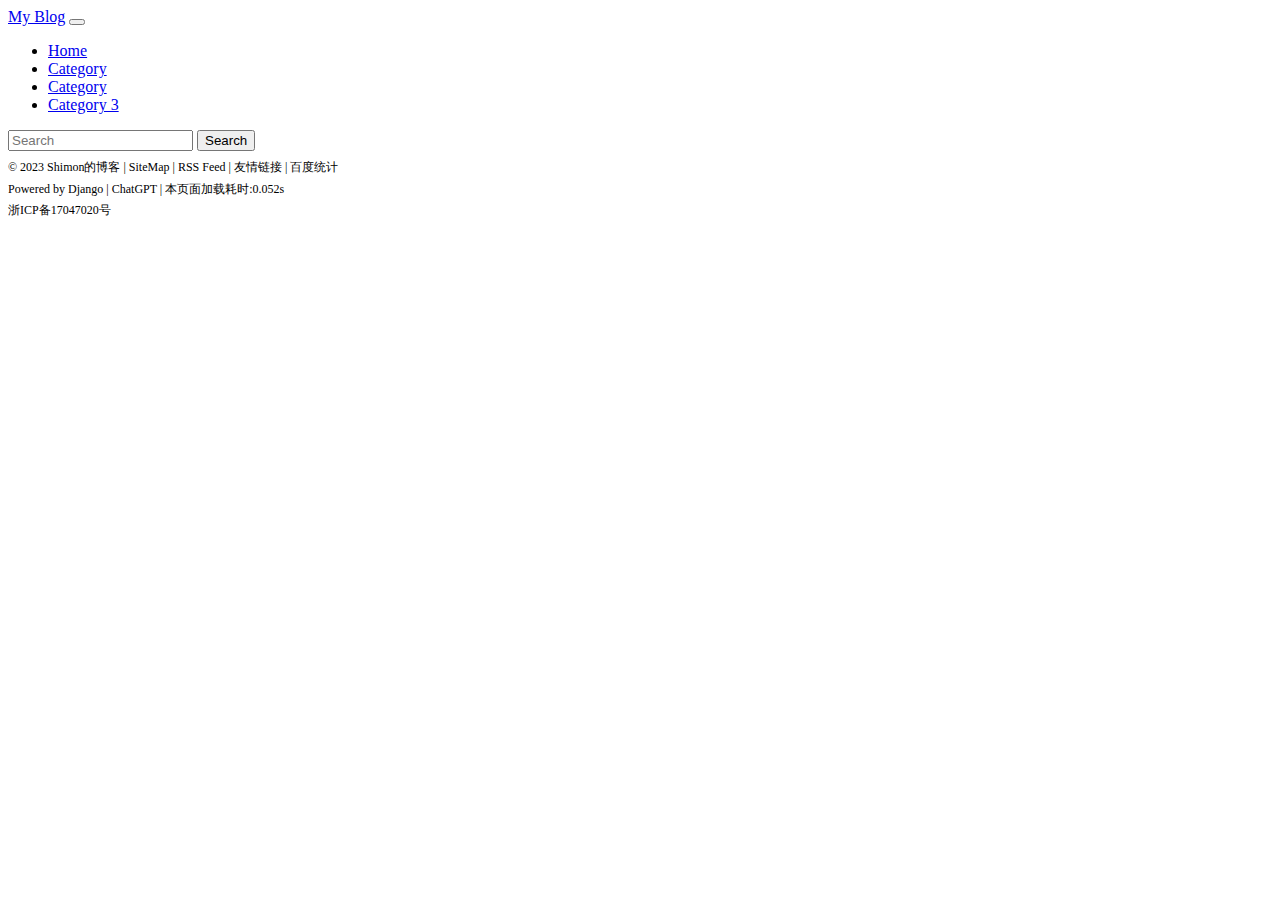
==== django_blog/templates/index.html @ 53420310 "首页前端界面大纲完成" ====
<!doctype html>
<html lang="en">
<head>
    <meta charset="utf-8">
    <meta name="viewport" content="width=device-width, initial-scale=1, shrink-to-fit=no">
    <link rel="stylesheet" href="https://cdn.staticfile.org/twitter-bootstrap/4.6.0/css/bootstrap.min.css">
    <!-- Font Awesome CSS -->
    <link rel="stylesheet" href="https://cdn.staticfile.org/font-awesome/5.15.4/css/all.min.css">
    <!-- jQuery -->
    <script src="https://cdn.staticfile.org/jquery/3.6.0/jquery.min.js"></script>
    <!-- Bootstrap JS -->
    <script src="https://cdn.staticfile.org/twitter-bootstrap/4.6.0/js/bootstrap.min.js"></script>
    <!-- Font Awesome JS -->
    <script src="https://cdn.staticfile.org/font-awesome/5.15.4/js/all.min.js"></script>
</head>
<title>My Blog</title>
<style>
    #sidebar {
        position: fixed;
        top: 100px;
        right: 50px;
        width: 400px;
    }

    .card {
        transition: all 0.3s ease-out;
    }

    .card:hover {
        transform: translateY(-10px);
    }

    html,
    body {
        height: 100%;
    }

    body {
        display: flex;
        flex-direction: column;
    }

    .wrapper {
        flex: 1;
    }
</style>

</head>
<body>
<nav class="navbar navbar-expand-lg navbar-light bg-light">
    <div class="container">
        <a class="navbar-brand" href="#">My Blog</a>
        <button class="navbar-toggler" type="button" data-toggle="collapse" data-target="#navbarNav"
                aria-controls="navbarNav" aria-expanded="false" aria-label="Toggle navigation">
            <span class="navbar-toggler-icon"></span>
        </button>
        <div class="collapse navbar-collapse" id="navbarNav">
            <ul class="navbar-nav">
                <li class="nav-item active">
                    <a class="nav-link" href="#">Home <span class="sr-only">(current)</span></a>
                </li>
                <li class="nav-item">
                    <a class="nav-link" href="#">Category</a>
                </li>
                <li class="nav-item">
                    <a class="nav-link" href="#">Category</a>
                </li>
                <li class="nav-item">
                    <a class="nav-link" href="#">Category 3</a>
                </li>
            </ul>
            <form class="form-inline ml-auto">
                <input class="form-control mr-sm-2" type="search" placeholder="Search" aria-label="Search">
                <button class="btn btn-outline-success my-2 my-sm-0" type="submit">Search</button>
            </form>
        </div>
    </div>
</nav>
<!--<div class="container">-->
<!--    <div class="row mt-4">-->
<!--        <div class="col-md-8">-->
<!--            <div class="card-columns">-->
<!--                <div class="card mb-4">-->
<!--                    <div class="card-body">-->
<!--                        <h2 class="card-title" style="font-size: 18px;">测试文章</h2>-->
<!--                        <p class="card-text" style="font-size: 14px;">测试，如何</p>-->
<!--                        <a href="#" class="card-link">Read More</a>-->
<!--                    </div>-->
<!--                    <div class="card-footer text-muted">-->
<!--                        <div class="d-flex flex-column align-items-left">-->
<!--                            <div>-->
<!--                                <small>-->
<!--                                    <i class="fas fa-folder-open"></i> <a href="#">Category 1</a>-->
<!--                                </small>-->
<!--                            </div>-->
<!--                            <div>-->
<!--                                <small>-->
<!--                                    <i class="fas fa-user"></i> <a href="#">Author</a>-->
<!--                                </small>-->
<!--                            </div>-->
<!--                            <div>-->
<!--                                <small>-->
<!--                                    <i class="fas fa-tags"></i> <a href="#">Tag 1</a>, <a href="#">Tag 2</a>-->
<!--                                </small>-->
<!--                            </div>-->
<!--                            <div>-->
<!--                                <small>-->
<!--                                    <i class="far fa-clock"></i> 2023-03-21 09:30:00-->
<!--                                </small>-->
<!--                            </div>-->
<!--                        </div>-->
<!--                    </div>-->

<!--                </div>-->
<!--                <div class="card mb-4">-->
<!--                    <div class="card-body">-->
<!--                        <h2 class="card-title" style="font-size: 18px;">测试文章</h2>-->
<!--                        <p class="card-text">This is a test article.</p>-->
<!--                        <a href="#" class="card-link">Read More</a>-->
<!--                    </div>-->
<!--                </div>-->


<!--            </div>-->
<!--        </div>-->
<!--        <div class="col-md-4" id="sidebar">-->
<!--            <div class="card mb-4">-->
<!--                <div class="card-body">-->
<!--                    <h2 class="card-title">Recent Posts</h2>-->
<!--                    <ul class="list-unstyled">-->
<!--                        <li><a href="#">Test Article</a></li>-->
<!--                        <li><a href="#">Test Article</a></li>-->
<!--                        <li><a href="#">Test Article</a></li>-->
<!--                        <li><a href="#">Test Article</a></li>-->
<!--                    </ul>-->
<!--                </div>-->
<!--            </div>-->


<!--            <div class="card mb-4">-->
<!--                <div class="card-body">-->
<!--                    <h5 class="card-title">Tags</h5>-->
<!--                    <div class="d-flex flex-wrap">-->
<!--                        <a href="#" class="badge badge-primary mr-1 mb-1">Python</a>-->
<!--                        <a href="#" class="badge badge-primary mr-1 mb-1">Django</a>-->
<!--                        <a href="#" class="badge badge-primary mr-1 mb-1">Bootstrap</a>-->
<!--                        <a href="#" class="badge badge-primary mr-1 mb-1">JavaScript</a>-->
<!--                        <a href="#" class="badge badge-primary mr-1 mb-1">Web Development</a>-->
<!--                        <a href="#" class="badge badge-primary mr-1 mb-1">Technology</a>-->
<!--                    </div>-->
<!--                </div>-->
<!--            </div>-->
<!--        </div>-->
<!--    </div>-->
<!--</div>-->

<script src="https://cdn.staticfile.org/jquery/3.6.0/jquery.min.js"></script>
<script src="https://cdn.staticfile.org/popper.js/2.9.3/umd/popper.min.js"></script>
<script src="https://cdn.staticfile.org/twitter-bootstrap/4.6.0/js/bootstrap.min.js"></script>
</body>

<footer class="bg-light text-center py-3 mt-auto">
    <div class="container">
        <div class="d-flex flex-column align-items-center">
            <div class="my-2">
                <p class="m-0" style="line-height: 0.8; font-size: 12px;">
                    &copy; 2023 Shimon的博客 | SiteMap | RSS Feed | 友情链接 | 百度统计
                </p>
            </div>
            <div class="my-2">
                <p class="m-0" style="line-height: 0.8; font-size: 12px;">
                    Powered by Django | ChatGPT | 本页面加载耗时:0.052s
                </p>
            </div>
            <div class="my-2" style="line-height: 0.8; font-size: 12px;">
                <p class="m-0">
                    浙ICP备17047020号
                </p>
            </div>
        </div>
    </div>
</footer>


</html>
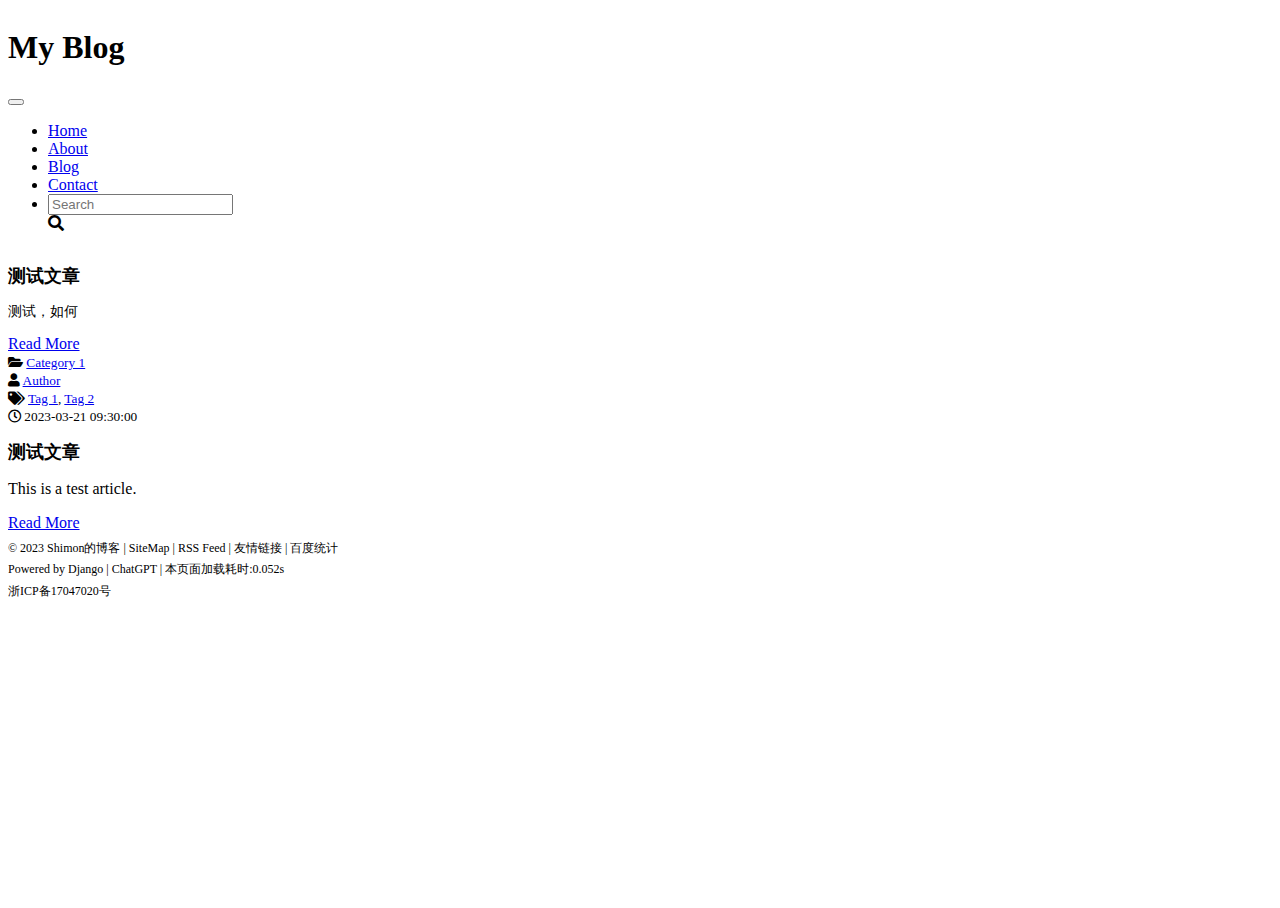
==== commit 14b21954: "修改前端界面" ====
--- a/django_blog/templates/index.html
+++ b/django_blog/templates/index.html
@@ -46,113 +46,108 @@
 </style>
 
 </head>
-<body>
-<nav class="navbar navbar-expand-lg navbar-light bg-light">
-    <div class="container">
-        <a class="navbar-brand" href="#">My Blog</a>
-        <button class="navbar-toggler" type="button" data-toggle="collapse" data-target="#navbarNav"
-                aria-controls="navbarNav" aria-expanded="false" aria-label="Toggle navigation">
-            <span class="navbar-toggler-icon"></span>
-        </button>
-        <div class="collapse navbar-collapse" id="navbarNav">
-            <ul class="navbar-nav">
-                <li class="nav-item active">
-                    <a class="nav-link" href="#">Home <span class="sr-only">(current)</span></a>
-                </li>
-                <li class="nav-item">
-                    <a class="nav-link" href="#">Category</a>
-                </li>
-                <li class="nav-item">
-                    <a class="nav-link" href="#">Category</a>
-                </li>
-                <li class="nav-item">
-                    <a class="nav-link" href="#">Category 3</a>
-                </li>
-            </ul>
-            <form class="form-inline ml-auto">
-                <input class="form-control mr-sm-2" type="search" placeholder="Search" aria-label="Search">
-                <button class="btn btn-outline-success my-2 my-sm-0" type="submit">Search</button>
-            </form>
-        </div>
+
+<div class="container mt-5">
+  <div class="row">
+    <div class="col-12">
+      <h1 class="text-center mb-4">My Blog</h1>
     </div>
-</nav>
-<!--<div class="container">-->
-<!--    <div class="row mt-4">-->
-<!--        <div class="col-md-8">-->
-<!--            <div class="card-columns">-->
-<!--                <div class="card mb-4">-->
-<!--                    <div class="card-body">-->
-<!--                        <h2 class="card-title" style="font-size: 18px;">测试文章</h2>-->
-<!--                        <p class="card-text" style="font-size: 14px;">测试，如何</p>-->
-<!--                        <a href="#" class="card-link">Read More</a>-->
-<!--                    </div>-->
-<!--                    <div class="card-footer text-muted">-->
-<!--                        <div class="d-flex flex-column align-items-left">-->
-<!--                            <div>-->
-<!--                                <small>-->
-<!--                                    <i class="fas fa-folder-open"></i> <a href="#">Category 1</a>-->
-<!--                                </small>-->
-<!--                            </div>-->
-<!--                            <div>-->
-<!--                                <small>-->
-<!--                                    <i class="fas fa-user"></i> <a href="#">Author</a>-->
-<!--                                </small>-->
-<!--                            </div>-->
-<!--                            <div>-->
-<!--                                <small>-->
-<!--                                    <i class="fas fa-tags"></i> <a href="#">Tag 1</a>, <a href="#">Tag 2</a>-->
-<!--                                </small>-->
-<!--                            </div>-->
-<!--                            <div>-->
-<!--                                <small>-->
-<!--                                    <i class="far fa-clock"></i> 2023-03-21 09:30:00-->
-<!--                                </small>-->
-<!--                            </div>-->
-<!--                        </div>-->
-<!--                    </div>-->
-
-<!--                </div>-->
-<!--                <div class="card mb-4">-->
-<!--                    <div class="card-body">-->
-<!--                        <h2 class="card-title" style="font-size: 18px;">测试文章</h2>-->
-<!--                        <p class="card-text">This is a test article.</p>-->
-<!--                        <a href="#" class="card-link">Read More</a>-->
-<!--                    </div>-->
-<!--                </div>-->
+  </div>
+</div>
+<!-- templates/includes/navbar.html -->
 
 
-<!--            </div>-->
-<!--        </div>-->
-<!--        <div class="col-md-4" id="sidebar">-->
-<!--            <div class="card mb-4">-->
-<!--                <div class="card-body">-->
-<!--                    <h2 class="card-title">Recent Posts</h2>-->
-<!--                    <ul class="list-unstyled">-->
-<!--                        <li><a href="#">Test Article</a></li>-->
-<!--                        <li><a href="#">Test Article</a></li>-->
-<!--                        <li><a href="#">Test Article</a></li>-->
-<!--                        <li><a href="#">Test Article</a></li>-->
-<!--                    </ul>-->
-<!--                </div>-->
-<!--            </div>-->
+
+<nav class="navbar navbar-expand-md navbar-light bg-light fixed-top">
+  <div class="container">
+    <button class="navbar-toggler" type="button" data-toggle="collapse" data-target="#navbarNav" aria-controls="navbarNav" aria-expanded="false" aria-label="Toggle navigation">
+      <span class="navbar-toggler-icon"></span>
+    </button>
+    <div class="collapse navbar-collapse justify-content-end" id="navbarNav">
+      <ul class="navbar-nav">
+        <li class="nav-item">
+          <a class="nav-link" href="#">Home</a>
+          <div class="underline"></div>
+        </li>
+        <li class="nav-item">
+          <a class="nav-link" href="#">About</a>
+          <div class="underline"></div>
+        </li>
+        <li class="nav-item">
+          <a class="nav-link" href="#">Blog</a>
+          <div class="underline"></div>
+        </li>
+        <li class="nav-item">
+          <a class="nav-link" href="#">Contact</a>
+          <div class="underline"></div>
+        </li>
+        <li class="nav-item">
+          <form class="form-inline">
+            <div class="input-group">
+              <input type="text" class="form-control" placeholder="Search">
+              <div class="input-group-append">
+                <span class="input-group-text"><i class="fas fa-search"></i></span>
+              </div>
+            </div>
+          </form>
+        </li>
+      </ul>
+    </div>
+  </div>
+</nav>
 
 
-<!--            <div class="card mb-4">-->
-<!--                <div class="card-body">-->
-<!--                    <h5 class="card-title">Tags</h5>-->
-<!--                    <div class="d-flex flex-wrap">-->
-<!--                        <a href="#" class="badge badge-primary mr-1 mb-1">Python</a>-->
-<!--                        <a href="#" class="badge badge-primary mr-1 mb-1">Django</a>-->
-<!--                        <a href="#" class="badge badge-primary mr-1 mb-1">Bootstrap</a>-->
-<!--                        <a href="#" class="badge badge-primary mr-1 mb-1">JavaScript</a>-->
-<!--                        <a href="#" class="badge badge-primary mr-1 mb-1">Web Development</a>-->
-<!--                        <a href="#" class="badge badge-primary mr-1 mb-1">Technology</a>-->
-<!--                    </div>-->
-<!--                </div>-->
-<!--            </div>-->
-<!--        </div>-->
-<!--    </div>-->
-<!--</div>-->
+<body>
+<div class="container">
+    <div class="row mt-4">
+        <div class="col-md-8">
+            <div class="card-columns">
+                <div class="card mb-4">
+                    <div class="card-body">
+                        <h2 class="card-title" style="font-size: 18px;">测试文章</h2>
+                        <p class="card-text" style="font-size: 14px;">测试，如何</p>
+                        <a href="#" class="card-link">Read More</a>
+                    </div>
+                    <div class="card-footer text-muted">
+                        <div class="d-flex flex-column align-items-left">
+                            <div>
+                                <small>
+                                    <i class="fas fa-folder-open"></i> <a href="#">Category 1</a>
+                                </small>
+                            </div>
+                            <div>
+                                <small>
+                                    <i class="fas fa-user"></i> <a href="#">Author</a>
+                                </small>
+                            </div>
+                            <div>
+                                <small>
+                                    <i class="fas fa-tags"></i> <a href="#">Tag 1</a>, <a href="#">Tag 2</a>
+                                </small>
+                            </div>
+                            <div>
+                                <small>
+                                    <i class="far fa-clock"></i> 2023-03-21 09:30:00
+                                </small>
+                            </div>
+                        </div>
+                    </div>
+
+                </div>
+                <div class="card mb-4">
+                    <div class="card-body">
+                        <h2 class="card-title" style="font-size: 18px;">测试文章</h2>
+                        <p class="card-text">This is a test article.</p>
+                        <a href="#" class="card-link">Read More</a>
+                    </div>
+                </div>
+
+
+            </div>
+        </div>
+
+    </div>
+</div>
 
 <script src="https://cdn.staticfile.org/jquery/3.6.0/jquery.min.js"></script>
 <script src="https://cdn.staticfile.org/popper.js/2.9.3/umd/popper.min.js"></script>
